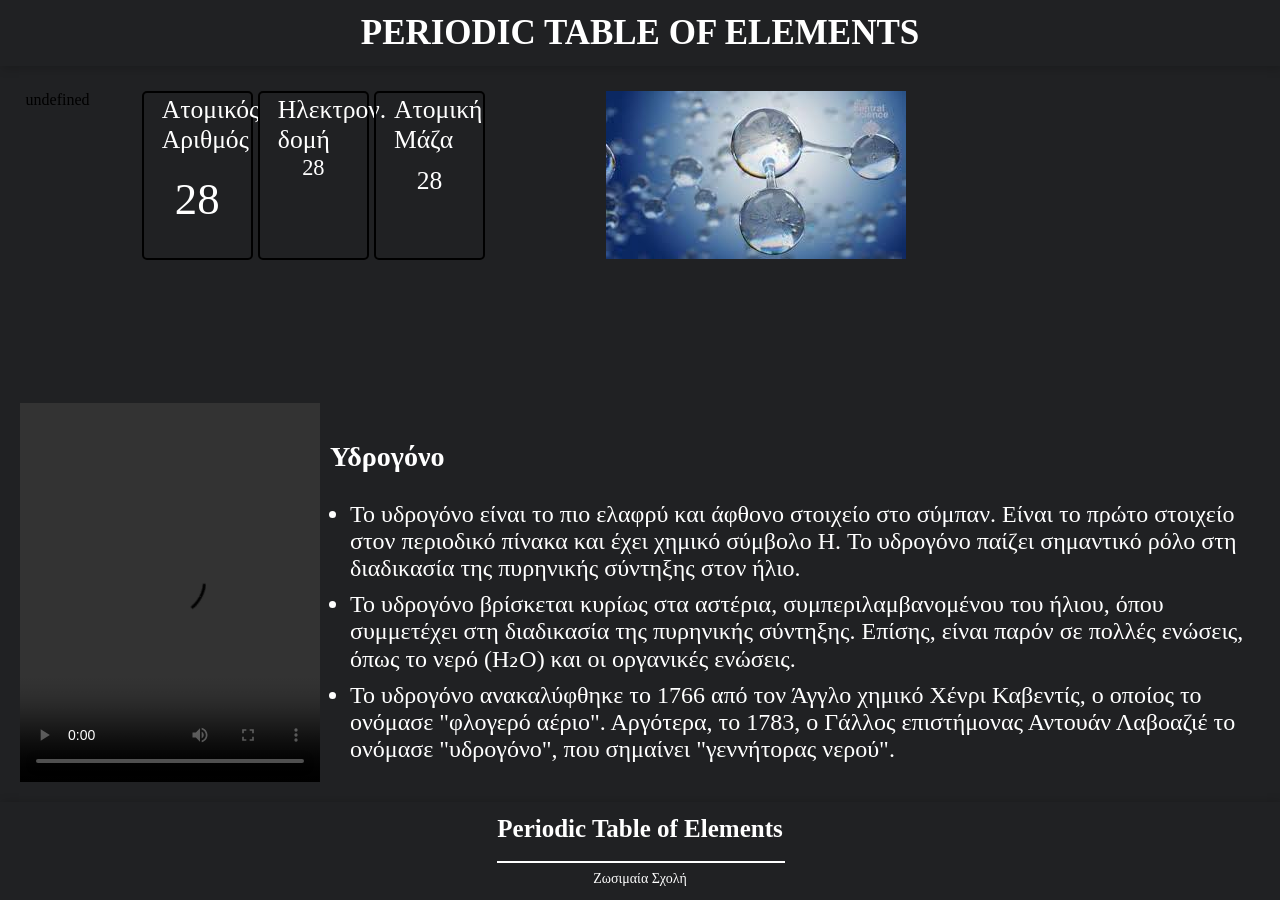
==== stoixeio.html @ 185c3110 "Main commit gia to pages" ====
<!DOCTYPE html>
<html lang="en">

<head>
  <meta charset="UTF-8">
  <title>Periodic Table of Elements</title>
  <link rel="stylesheet" href="stoixeia.css">
  <link rel="stylesheet" href="https://cdnjs.cloudflare.com/ajax/libs/font-awesome/6.0.0-beta3/css/all.min.css">
  <script src="stoixeo.js"></script>
  <script src="plhrofories.js"></script>
</head>

<body>


  <!-- navigation -->


  <header>
    <div class="heading">
      <a href="index.html">
        <span class="logo-text">Periodic Table of Elements</span>
      </a>
    </div>
  </header>




  <div class="main">
    <input class="category-toggle" type="radio" id="alkali-metals" name="categories" />
    <input class="category-cancel" type="radio" id="cancel" name="categories" />
    <input class="category-toggle" type="radio" id="alkaline-earth-metals" name="categories" />
    <input class="category-cancel" type="radio" id="cancel" name="categories" />
    <input class="category-toggle" type="radio" id="transition-metals" name="categories" />
    <input class="category-cancel" type="radio" id="cancel" name="categories" />
    <input class="category-toggle" type="radio" id="lanthanoids" name="categories" />
    <input class="category-cancel" type="radio" id="cancel" name="categories" />
    <input class="category-toggle" type="radio" id="actinoids" name="categories" />
    <input class="category-cancel" type="radio" id="cancel" name="categories" />
    <input class="category-toggle" type="radio" id="post-transition-metals" name="categories" />
    <input class="category-cancel" type="radio" id="cancel" name="categories" />
    <input class="category-toggle" type="radio" id="metalloids" name="categories" />
    <input class="category-cancel" type="radio" id="cancel" name="categories" />
    <input class="category-toggle" type="radio" id="other-nonmetals" name="categories" />
    <input class="category-cancel" type="radio" id="cancel" name="categories" />
    <input class="category-toggle" type="radio" id="noble-gasses" name="categories" />
    <input class="category-cancel" type="radio" id="cancel" name="categories" />
    <input class="category-toggle" type="radio" id="unknown" name="categories" />
    <input class="category-cancel" type="radio" id="cancel" name="categories" />
    <div class="periodic-table">
      <div class="element other-nonmetal c1 r1" data-stoixeio="Hydrogen">
        <div class="square">
          <div class="atomic-number">1</div>
          <div class="label">
            <div class="symbol">H</div>
            <div class="name">Hydrogen</div>
          </div>
          <div class="atomic-mass">1.008</div>
          <div class="atomic-weight">
            <p>1s<sup>1</sup></p>
          </div>
        </div>
      </div>
      <div class="element plhroforia c7 ar2" data-stoixeio="Manganese">
        <div class="square">
            <div class="atomic-number-info">Ατομικός Αριθμός</div>
            <div class="label">
            <div class="name-info">28</div>
            </div>
        </div></div>
        <div class="element plhroforia c7 ar3" data-stoixeio="Manganese">
          <div class="square">
              <div class="atomic-number-info">Ηλεκτρον. δομή</div>
              <div class="label">
              <div class="domh-hl">28</div>
              </div>
          </div></div>
          <div class="element plhroforia c7 ar4" data-stoixeio="Manganese">
            <div class="square">
                <div class="atomic-number-info">Ατομική Μάζα</div>
                <div class="label">
                <div class="atom-varos">28</div>
                </div>
            </div></div>
        <div class="elementeik plhroforia c7 ar6" data-stoixeio="eikona">
          <img src="./img/hydrogen.jpg" alt="" class="eikona">  </div>
    </div>
</div>
  </div>
  <div class="info-box">
    <video src="./vidim2/guy talking with monkey.mp4" alt="" class="eikonaparga" controls> </video>
    <div class="info-text">
        <h3 class="stoixeioonoma">Υδρογόνο</h3>
        <ul class="stoixeiotext">
            <li>Το υδρογόνο είναι το πιο ελαφρύ και άφθονο στοιχείο στο σύμπαν. Είναι το πρώτο στοιχείο στον περιοδικό πίνακα και έχει χημικό σύμβολο H. Το υδρογόνο παίζει σημαντικό ρόλο στη διαδικασία της πυρηνικής σύντηξης στον ήλιο.</li>
            <li>Το υδρογόνο βρίσκεται κυρίως στα αστέρια, συμπεριλαμβανομένου του ήλιου, όπου συμμετέχει στη διαδικασία της πυρηνικής σύντηξης. Επίσης, είναι παρόν σε πολλές ενώσεις, όπως το νερό (H₂O) και οι οργανικές ενώσεις.</li>
            <li>Το υδρογόνο ανακαλύφθηκε το 1766 από τον Άγγλο χημικό Χένρι Καβεντίς, ο οποίος το ονόμασε "φλογερό αέριο". Αργότερα, το 1783, ο Γάλλος επιστήμονας Αντουάν Λαβοαζιέ το ονόμασε "υδρογόνο", που σημαίνει "γεννήτορας νερού".</li>
        </ul>
    </div>
</div>

  <footer class="footer">
    <div class="container">
      <a href="index.html" class="footer-logo">Periodic Table of Elements</a>
      <!--<div class="social-icon">
        <a href="https://www.linkedin.com/in/likithakhatri" target="_blank"><i class="fab fa-linkedin"></i></a>
        <a href="https://github.com/likitha173" target="_blank"><i class="fab fa-github"></i></a>
        <a href="https://www.instagram.com/likitha_khatri" target="_blank"><i class="fab fa-instagram"></i></a>
      </div>-->
      <hr align="center" width="100%" color="white">
      <p class="footer-text">Ζωσιμαία Σχολή</p>
    </div>
  </footer>

  <script>
    const elementDiv = document.querySelector(".element");
    elementDiv.setAttribute("data-stoixeio", 
  new URLSearchParams(window.location.search).get('elem'));
    elementDiv.outerHTML=(dosekod(getAtomicNumber(elementDiv.getAttribute("data-stoixeio"))));
    elementDiv.addEventListener("click", () => {
      const epilegmeno = elementDiv.getAttribute("data-stoixeio");
      window.open("https://en.wikipedia.org/wiki/" + epilegmeno, "_blank");
      });
      var nameinfo_pramanto = document.querySelector('.atomic-number').innerHTML;
      if (getNumberLength(nameinfo_pramanto) == 1) {
        nameinfo_pramanto = "0" + parseInt(nameinfo_pramanto)
      }
      document.querySelector('.name-info').innerHTML = nameinfo_pramanto;
      document.querySelector('.domh-hl').innerHTML = document.querySelector('.atomic-weight').innerHTML;
      document.querySelector('.atom-varos').innerHTML = document.querySelector('.atomic-mass').innerHTML;
      document.querySelector('.stoixeiotext').innerHTML = makestoixeioplhr(elementDiv.getAttribute("data-stoixeio"), 0)
      document.querySelector('.stoixeioonoma').innerHTML = makestoixeioplhr(elementDiv.getAttribute("data-stoixeio"), 1)
      document.querySelector(".eikona").src="./img/" + elementDiv.getAttribute("data-stoixeio").toLowerCase() + ".jpg";
      
      fetch(window.location.origin + window.location.pathname.replace(/\/[^/]*$/, "/") + 'vidim2/' + elementDiv.getAttribute("data-stoixeio").toLowerCase() + ".mp4", { method: "HEAD" },{mode: 'no-cors'})
        .then(response => {
          if (response.ok) {
            document.querySelector(".eikona").src="./img/" + elementDiv.getAttribute("data-stoixeio").toLowerCase() + ".jpg";
            document.querySelector(".eikonaparga").src="./vidim2/" + elementDiv.getAttribute("data-stoixeio").toLowerCase() + ".mp4";
          } else {
            document.querySelector(".eikona").outerHTML=""
            document.querySelector(".eikonaparga").outerHTML='<img src="./img/hydrogen.jpg" alt="" class="eikona">';
            document.querySelector(".eikona").src="./img/" + elementDiv.getAttribute("data-stoixeio").toLowerCase() + ".jpg";
            
          }
        })
        .catch(error => {
          console.log("Error accessing video:", error);
        });
//      document.querySelector(".eikonaa").src="./vidim2/" + elementDiv.getAttribute("data-stoixeio").toLowerCase() + ".jpg";
  </script>

</body>

</html>
---- stoixeia.css ----
body {
    background: #202123;
    display: flex;
    flex-direction: column;
    min-height: 100vh;
    margin: 0;
}

/* header */

header {
    display: flex;
    flex-direction: row;
    justify-content: center; 
    align-items: center;
    padding: 1vw;
    box-shadow: 2px 2px 10px rgba(0, 0, 0, 0.20);
    margin-bottom: 0;
}

.heading a {
    text-decoration: none;
}
.plhroforia {
    color:#bd1275;
}
.logo-text {
    font-size: 35px;
    font-weight: bold;
    color: #ffffff;
    text-align: center;
    text-transform: uppercase;
}

/* main Peridic table */

.main {
    flex: 1;
    position: relative;
    overflow: hidden;
    padding: 2%;
}

.main>input {
    -webkit-appearance: none;
    position: fixed;
    left: 0;
    top: 0;
    width: 100%;
    height: 100%;
    visibility: hidden;
    opacity: 0;
    pointer-events: none;
}

.periodic-table {
    display: grid;
    grid-gap: 5px;
    grid-template-columns: repeat(9, 1fr);
}

.element {
    position: relative;
    font-size: 0.5vw;
    padding-bottom: 100%; 
    cursor: pointer;
    color: #fff;
    transition: 500ms;
}
.elementeik {
    position: relative;
    font-size: 0.5vw;
    cursor: pointer;
    color: #fff;
    transition: 500ms;
    border-radius: 50%;
}

.element .square {
    position: absolute;
    left: 0;
    top: 0;
    width: 100%;
    height: 100%;
    border: 2px solid black;
    box-sizing: border-box;
    display: flex;
    flex-direction: column;
    justify-content: center;
    align-items: center;
    transition-property: transform, z-index, left, right, top, bottom;
    transition-duration: 100ms, 0ms, 200ms, 200ms, 200ms, 200ms;
    transition-delay: 0ms, 100ms, 0ms, 0ms, 0ms, 0ms;
    border-radius: 5px;
}


.element .atomic-number {
    position: absolute;
    left: 0;
    top: 0;
    padding: 2px;
    color: #ffffff;
    font-size: 000%;
}
.element .atomic-number-info {
    position: absolute;
    left: 15%;
    top: 0;
    padding: 2px;
    color: #ffffff;
    font-size: 400%;
}

.element .label {
    text-align: center;
    transition: 200ms;
}

.element .symbol {
    font-size: 1000%;
    color: #ffffff;
}

.element .name {
    font-size: 400%;
    color: #ffffff;
}
.element .name-info {
    font-size: 700%;
    color: #ffffff;
    padding-top: 100%;
    height: 50px;
}
.element .atomic-weight {
    position: absolute;
    top: 60%;
    left: 0;
    right: 0;
    bottom: 0;
    padding-top: 10%;
    padding-bottom: 10%;
    text-align: center;
    opacity: 1;
    color: #ffffff;
    font-size: 0%;
}



.element .atomic-mass {
    position: absolute;
    right: 0;
    top: 0;
    list-style: none;
    margin: 0;
    padding: 2px;
    opacity: 1;
    text-align: right;
    color: #ffffff;
    font-size: 0%;
}
.domh-hl {
    font-size: 350%;
    color: #ffffff;
    padding-top: 35%;
    height: 50px;
}
.atom-varos {
    font-size: 400%;
    color: #ffffff;
    padding-top: 120%;
    height: 50px;
}
.element input[type=radio] {
    -webkit-appearance: none;
    position: absolute;
    z-index: 2;
    left: 0;
    top: 0;
    width: 100%;
    height: 100%;
    opacity: 0;
    cursor: pointer;
    outline: none;
}

.placeholder {
    position: relative;
    z-index: -1;
    font-size: 1vw;
    padding-bottom: 100%;
    color: #fff;
    transition: 500ms;
}

.placeholder .square {
    position: absolute;
    left: 0;
    top: 0;
    width: 100%;
    height: 100%;
    border: 2px solid black;
    box-sizing: border-box;
    display: flex;
    flex-direction: column;
    justify-content: center;
    align-items: center;
    opacity: 1;
    color: #ffffff;
    border-radius: 5px;
}

.gap {
    position: relative;
    padding-bottom: 100%;
    transition: 500ms;
}

.gap::before {
    content: "";
    position: absolute;
    left: 50%;
    top: 0;
    width: 50%;
    height: calc(200% + 5px * 2 - 4px);
    border-width: 0 0 2px 2px;
    border-style: solid;
    margin-left: -1px;
    color: #000000;
    opacity: 0.7;
}
.pram80 {
    width: 80%;
    height: 80%;
}
.alkali-metal {
    color: #224D56;
}

.alkali-metal .square {
    background-color: #224D56;
}

.alkaline-earth-metal {
    color: #622C39;
}

.alkaline-earth-metal .square {
    background-color: #622C39;
}

.transition-metal {
    color: #423B64;
}

.transition-metal .square {
    background-color: #423B64;
}

.post-transition-metal {
    color: #2F4C47;
}

.post-transition-metal .square {
    background-color: #2F4C47;

}

.metalloid {
    color: #513D1A;
}

.metalloid .square {
    background-color: #513D1A;
}

.other-nonmetal {
    color: #2A4163;
}

.other-nonmetal .square {
    background-color: #2A4163;
}

.noble-gas {
    color: #623842;
}

.noble-gas .square {
    background-color: #623842;
}

.lanthanoid {
    color: #026BAA;
}

.lanthanoid .square {
    background-color: #026BAA;
}

.actinoid {
    color: #603B28;
}

.actinoid .square {
    background-color: #603B28;
}

.unknown {
    color: #47464B;
}

.unknown .square {
    background-color: #47464B;
}

.cd1 {
    grid-column: 1;
}

.cd2 {
    grid-column: 2;
}

.cd3 {
    grid-column: 3;
}

.cd4 {
    grid-column: 4;
}

.cd5 {
    grid-column: 5;
}

.cd6 {
    grid-column: 6;
}

.cd7 {
    grid-column: 7;
}

.cd8 {
    grid-column: 8;
}

.ar1 {
    grid-row: 1;
}

.ar2 {
    grid-column: 2;
}

.ar3 {
    grid-column: 3;
}

.ar4 {
    grid-column: 4;
}

.ar5 {
    grid-column: 5;
}
.ar6 {
    grid-column: 6;
}
.ar7 {
    grid-column: 7;
}
.ar8 {
    grid-column: 8;
}

.key {
    position: relative;
    z-index: 1;
    grid-row: 1;
    grid-column-start: 2;
    grid-column-end: 18;
    font-size: 0.8vw;
    line-height: 1.5;
    display: flex;
    align-items: center;
    pointer-events: none;
    user-select: none;
    margin-right: 2%;
    margin-left: 2%;
}

.key .row {
    position: relative;
    display: flex;
    width: 100%;
    justify-content: space-between;
    font-weight: bolder;
    font-size: 0.9vw;
}

.key .row label {
    opacity: 0.85;
    cursor: pointer;
    transition: 120ms;
    pointer-events: all;
}

.key .row label:hover {
    opacity: 1 !important;
    transform: scale(1.2);
    cursor: pointer;
}

#alkali-metals:checked~.periodic-table .element:not(.alkali-metal),
#alkaline-earth-metals:checked~.periodic-table .element:not(.alkaline-earth-metal),
#lanthanoids:checked~.periodic-table .element:not(.lanthanoid),
#actinoids:checked~.periodic-table .element:not(.actinoid),
#transition-metals:checked~.periodic-table .element:not(.transition-metal),
#post-transition-metals:checked~.periodic-table .element:not(.post-transition-metal),
#metalloids:checked~.periodic-table .element:not(.metalloid),
#other-nonmetals:checked~.periodic-table .element:not(.other-nonmetal),
#noble-gasses:checked~.periodic-table .element:not(.noble-gas),
#unknown:checked~.periodic-table .element:not(.unknown),
#alkali-metals:checked~.periodic-table .placeholder,
#alkaline-earth-metals:checked~.periodic-table .placeholder,
#lanthanoids:checked~.periodic-table .placeholder:not(.lanthanoid),
#actinoids:checked~.periodic-table .placeholder:not(.actinoid),
#transition-metals:checked~.periodic-table .placeholder,
#post-transition-metals:checked~.periodic-table .placeholder,
#metalloids:checked~.periodic-table .placeholder,
#other-nonmetals:checked~.periodic-table .placeholder,
#noble-gasses:checked~.periodic-table .placeholder,
#unknown:checked~.periodic-table .placeholder {
    opacity: 0.15;
    pointer-events: none;
}

#alkali-metals:checked~.periodic-table .key label:not(.alkali-metal),
#alkaline-earth-metals:checked~.periodic-table .key label:not(.alkaline-earth-metal),
#lanthanoids:checked~.periodic-table .key label:not(.lanthanoid),
#actinoids:checked~.periodic-table .key label:not(.actinoid),
#transition-metals:checked~.periodic-table .key label:not(.transition-metal),
#post-transition-metals:checked~.periodic-table .key label:not(.post-transition-metal),
#metalloids:checked~.periodic-table .key label:not(.metalloid),
#other-nonmetals:checked~.periodic-table .key label:not(.other-nonmetal),
#noble-gasses:checked~.periodic-table .key label:not(.noble-gas),
#unknown:checked~.periodic-table .key label:not(.unknown) {
    opacity: 0.65;
}

.category-toggle:not(#lanthanoids):not(#actinoids):checked~.periodic-table .gap {
    opacity: 0.5;
}

.category-toggle:checked~.category-cancel {
    visibility: visible;
    pointer-events: all;
    cursor: pointer;
}

/* Footer styles */

.footer {
    display: flex;
    flex-direction: row;
    justify-content: center; 
    align-items: center;
    padding: 1vw;
    box-shadow: 2px 2px 10px rgba(0, 0, 0, 0.3);
    margin-bottom: 0;
}

.container {
    display: flex;
    flex-direction: column;
    align-items: center;
}

.footer-logo {
    font-size: 25px;
    text-decoration: none;
    color: white;
    margin-bottom: 10px;
    font-weight: bold;
}

.social-icon a i{
    font-size: 24px;
    color: white;
    text-decoration: none;
    margin: 0 15px;
    transition: 120ms;
}

.social-icon a i:hover {
    transform: scale(1.2);
    cursor: pointer;
}

.footer-text {
    font-size: 14px;
    margin: 0;
    color: #ffffff;
}

.info-box {
    display: flex;
    border: 1px transparent
    border-radius: 5px;
    overflow: hidden;
    width: 98%; /* Set the width of the box */
    margin: 20px;
}
.info-box img {
    width: 20%; /* Set the width of the image */
    height: auto; /* Maintain aspect ratio */
}
.info-box video{
    width: 25%; /* Set the width of the image */
    height: auto; /* Maintain aspect ratio */
}
.info-text {
    padding: 10px;
    display: flex;
    flex-direction: column;
    justify-content: center; /* Center the text vertically */
    color: white;
    font-size: x-large;
}
.info-text ul {
    list-style-type: disc; /* Use bullet points */
    margin: 0; /* Remove default margin */
    padding-left: 20px; /* Indent the bullet points */
}
.info-text li {
    padding-bottom: 1%;
}
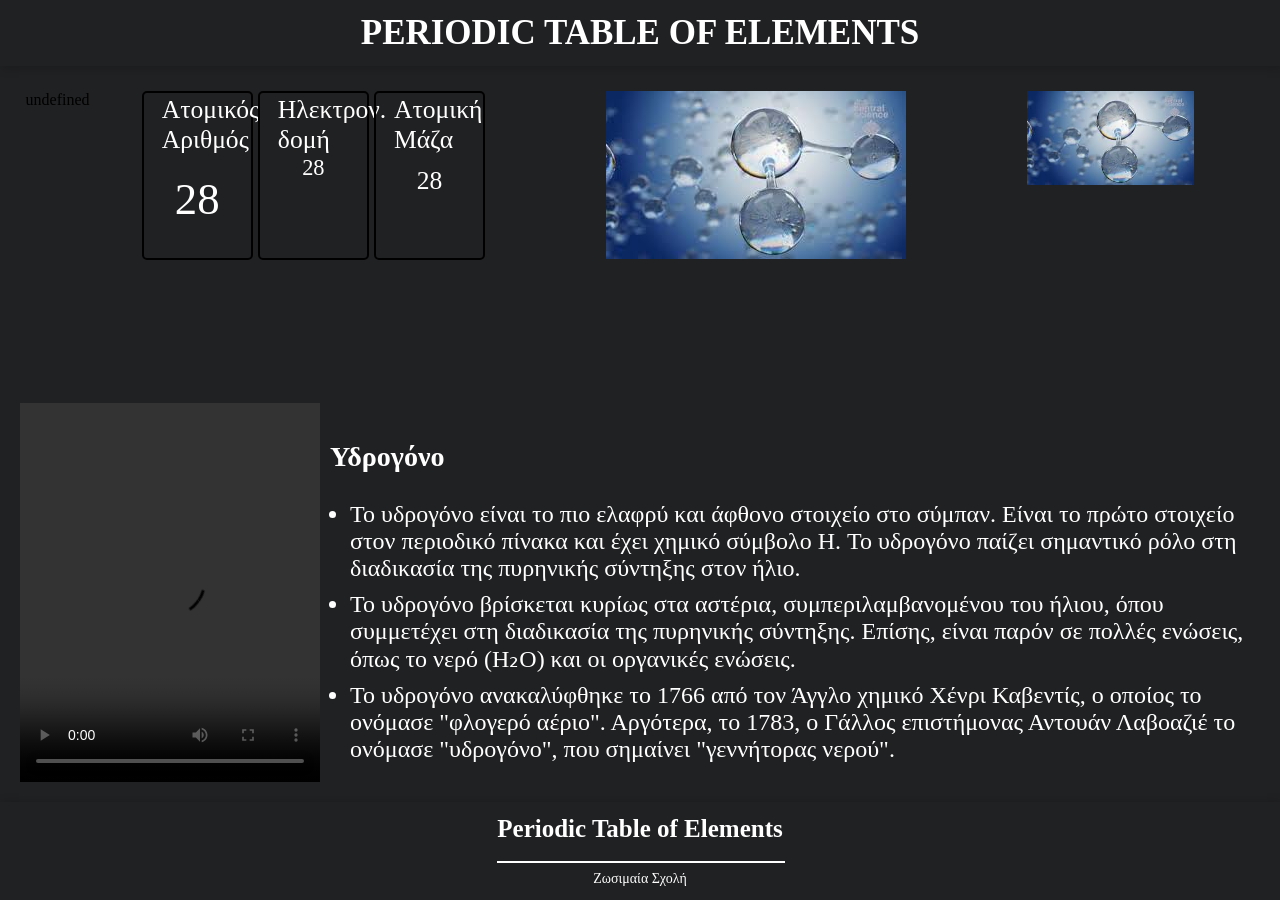
==== commit a1b90f45: "Commit me magias kai ena video me ai Tora to pos 8a paei dn jr, 8a doume avrio apo karagiannh" ====
--- a/stoixeio.html
+++ b/stoixeio.html
@@ -85,6 +85,8 @@
             </div></div>
         <div class="elementeik plhroforia c7 ar6" data-stoixeio="eikona">
           <img src="./img/hydrogen.jpg" alt="" class="eikona">  </div>
+        <div class="elementeik plhroforia c7 ar8" data-stoixeio="eikonamagias">
+          <img src="./img/hydrogen.jpg" alt="" class="eikonamagias">  </div>
     </div>
 </div>
   </div>
@@ -149,6 +151,7 @@
           console.log("Error accessing video:", error);
         });
 //      document.querySelector(".eikonaa").src="./vidim2/" + elementDiv.getAttribute("data-stoixeio").toLowerCase() + ".jpg";
+        document.querySelector(".eikonamagias").src="./vidim2/" + elementDiv.getAttribute("data-stoixeio").toLowerCase() + ".jpg";
   </script>
 
 </body>
--- a/stoixeia.css
+++ b/stoixeia.css
@@ -538,3 +538,7 @@
 .info-text li {
     padding-bottom: 1%;
 }
+.eikonamagias {
+    max-width: 150%;
+    max-height: auto;
+}
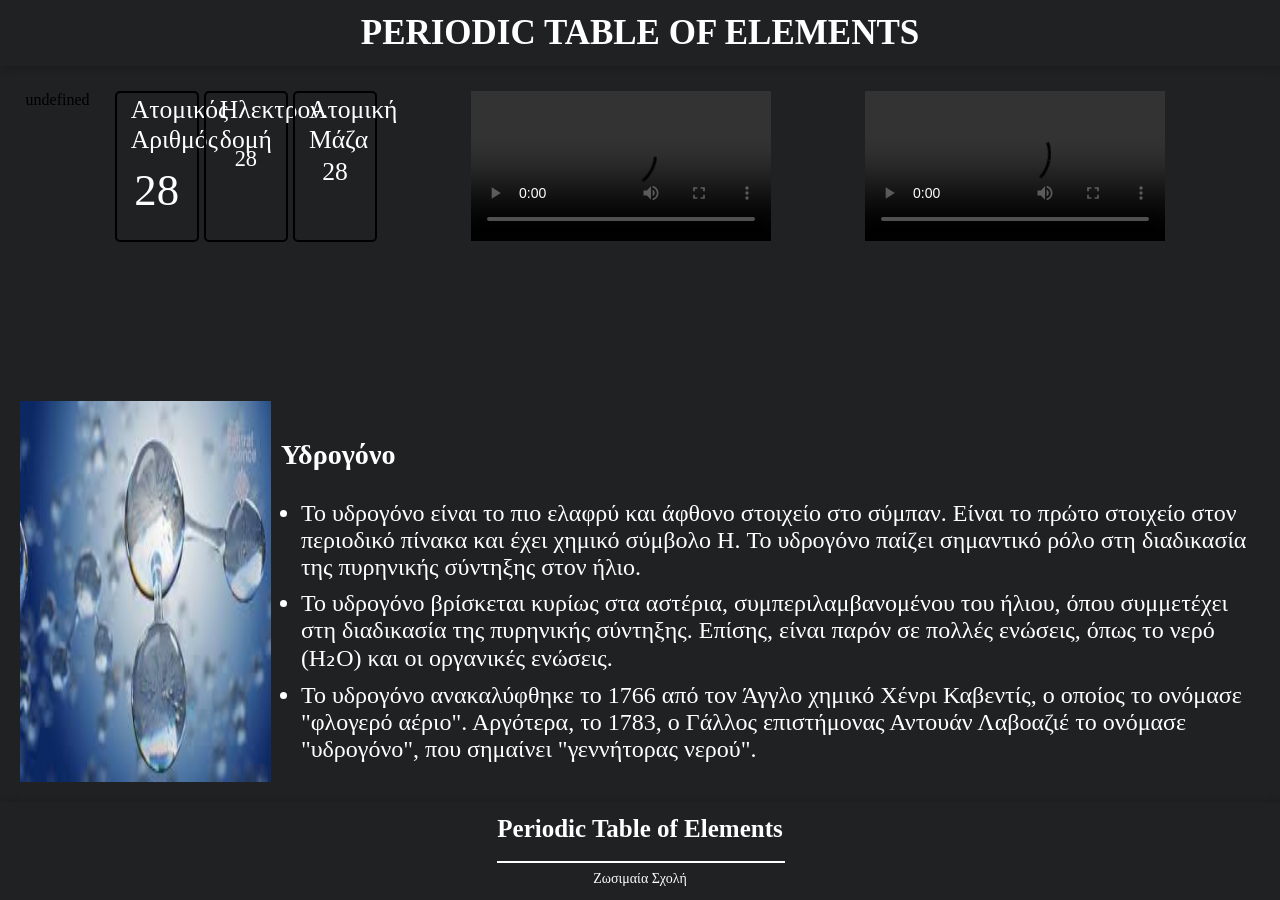
==== commit bb1e5313: "allagh s layout k upadte todo na allaw ta mege8h sta video" ====
--- a/stoixeio.html
+++ b/stoixeio.html
@@ -83,15 +83,16 @@
                 <div class="atom-varos">28</div>
                 </div>
             </div></div>
-        <div class="elementeik plhroforia c7 ar6" data-stoixeio="eikona">
-          <img src="./img/hydrogen.jpg" alt="" class="eikona">  </div>
+        <div class="elementeik plhroforia c7 ar6" data-stoixeio="eikonaparga">
+          <video src="./vidim2/guy talking with monkey.mp4" alt="" class="eikonaparga" controls> </video> </div>
+          
         <div class="elementeik plhroforia c7 ar8" data-stoixeio="eikonamagias">
-          <img src="./img/hydrogen.jpg" alt="" class="eikonamagias">  </div>
+          <video src="./vidim2/guy talking with monkey.mp4" alt="" class="deftvid eikonaparga" controls> </video> </div>
     </div>
 </div>
   </div>
   <div class="info-box">
-    <video src="./vidim2/guy talking with monkey.mp4" alt="" class="eikonaparga" controls> </video>
+    <img src="./img/hydrogen.jpg" alt="" class="eikona">  
     <div class="info-text">
         <h3 class="stoixeioonoma">Υδρογόνο</h3>
         <ul class="stoixeiotext">
@@ -141,9 +142,23 @@
             document.querySelector(".eikona").src="./img/" + elementDiv.getAttribute("data-stoixeio").toLowerCase() + ".jpg";
             document.querySelector(".eikonaparga").src="./vidim2/" + elementDiv.getAttribute("data-stoixeio").toLowerCase() + ".mp4";
           } else {
-            document.querySelector(".eikona").outerHTML=""
-            document.querySelector(".eikonaparga").outerHTML='<img src="./img/hydrogen.jpg" alt="" class="eikona">';
-            document.querySelector(".eikona").src="./img/" + elementDiv.getAttribute("data-stoixeio").toLowerCase() + ".jpg";
+            //document.querySelector(".eikona").outerHTML=""
+            //document.querySelector(".eikonaparga").outerHTML='<img src="./img/hydrogen.jpg" alt="" class="eikona">';
+            document.querySelector(".eikonaparga").outerHTML=''
+            //document.querySelector(".eikona").src="./img/" + elementDiv.getAttribute("data-stoixeio").toLowerCase() + ".jpg";
+            
+          }
+        })
+        .catch(error => {
+          console.log("Error accessing video:", error);
+        });
+        //deftero video
+        fetch(window.location.origin + window.location.pathname.replace(/\/[^/]*$/, "/") + 'vidim2/' + elementDiv.getAttribute("data-stoixeio").toLowerCase() + "2.mp4", { method: "HEAD" },{mode: 'no-cors'})
+        .then(response => {
+          if (response.ok) {
+            document.querySelector(".deftvid").src="./vidim2/" + elementDiv.getAttribute("data-stoixeio").toLowerCase() + "2.mp4";
+          } else {
+            document.querySelector(".deftvid").remove()
             
           }
         })
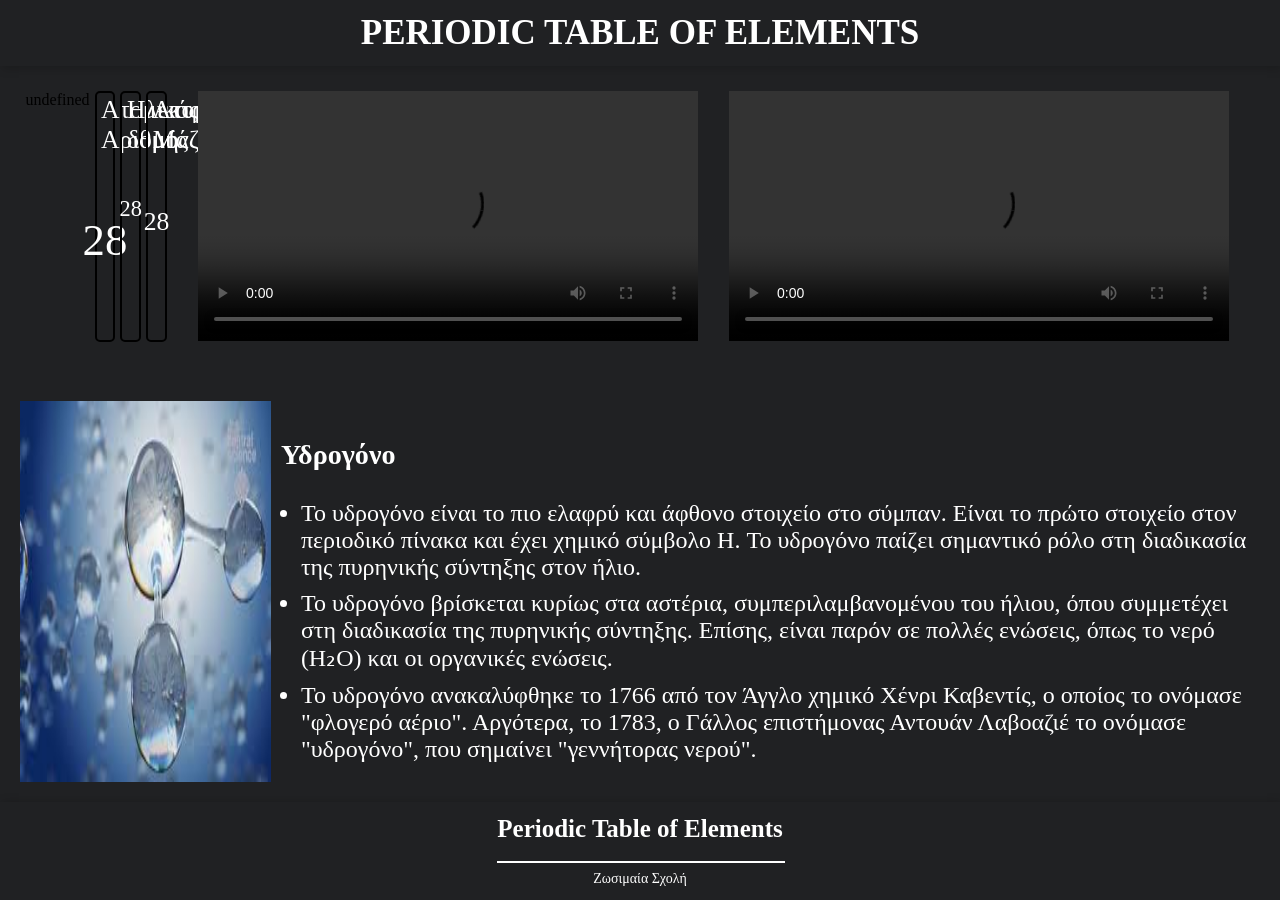
==== commit 219164b9: "Avatar commit gia prova" ====
--- a/stoixeio.html
+++ b/stoixeio.html
@@ -84,10 +84,10 @@
                 </div>
             </div></div>
         <div class="elementeik plhroforia c7 ar6" data-stoixeio="eikonaparga">
-          <video src="./vidim2/guy talking with monkey.mp4" alt="" class="eikonaparga" controls> </video> </div>
+          <video src="./vidim2/guy talking with monkey.mp4" alt="" class="eikonaparga" style="height: 250px;" controls> </video> </div>
           
         <div class="elementeik plhroforia c7 ar8" data-stoixeio="eikonamagias">
-          <video src="./vidim2/guy talking with monkey.mp4" alt="" class="deftvid eikonaparga" controls> </video> </div>
+          <video src="./vidim2/guy talking with monkey.mp4" alt="" class="deftvid eikonaparga" style="height: 250px;" controls > </video> </div>
     </div>
 </div>
   </div>
--- a/stoixeia.css
+++ b/stoixeia.css
@@ -57,6 +57,9 @@
     display: grid;
     grid-gap: 5px;
     grid-template-columns: repeat(9, 1fr);
+}
+video {
+    grid-row: span 2;
 }
 
 .element {
@@ -541,4 +544,8 @@
 .eikonamagias {
     max-width: 150%;
     max-height: auto;
+}
+.eikonaparga video{
+    height: 300px
+    width: auto;
 }
